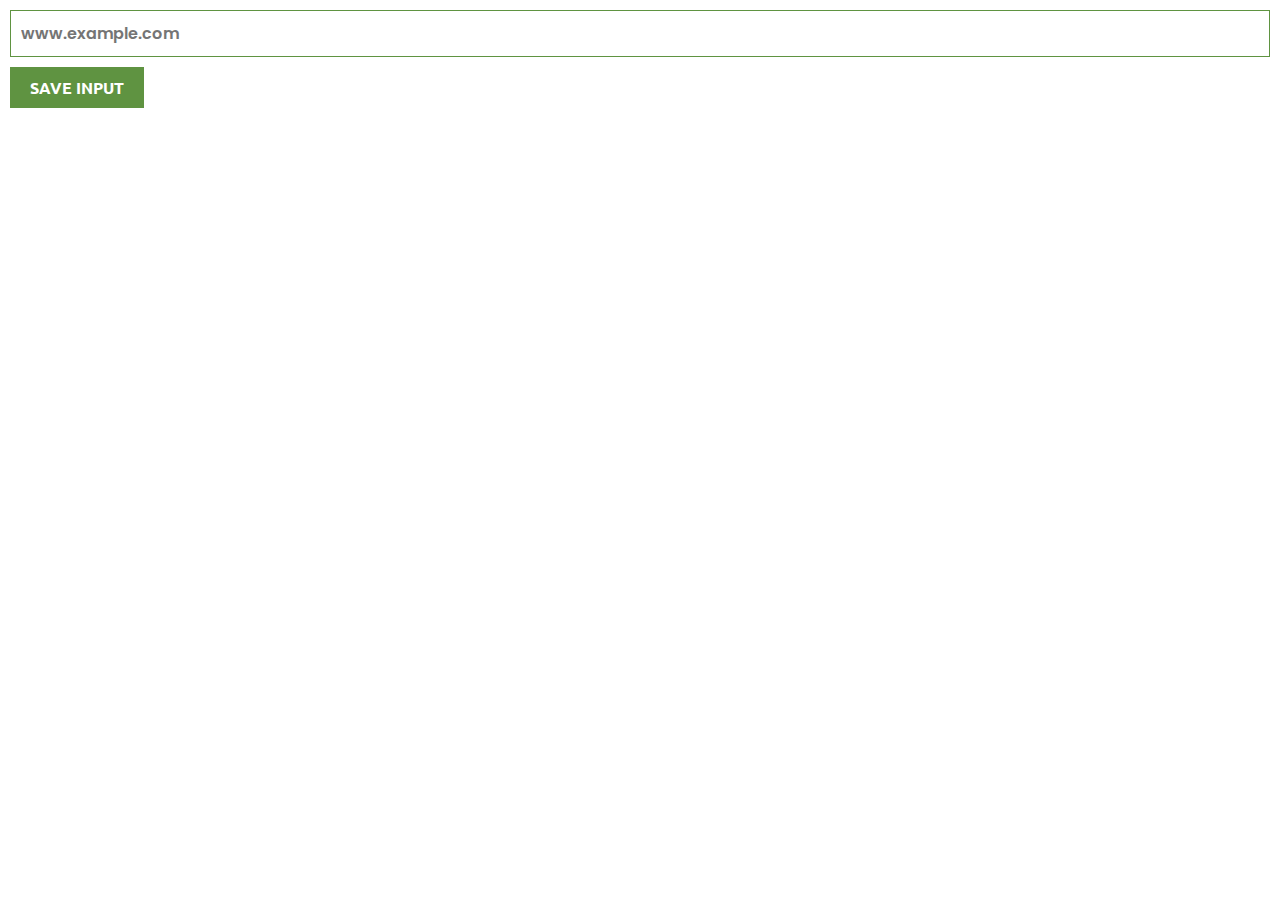
==== index.html @ 5898297e "initial commit" ====
<!DOCTYPE html>
<html lang="en">

<head>
    <meta charset="UTF-8">
    <meta http-equiv="X-UA-Compatible" content="IE=edge">
    <meta name="viewport" content="width=device-width, initial-scale=1.0">
    <title>MycopyURLExtendtion</title>
    <link rel="stylesheet" href="s.css" type="text/css">
    <link rel="icon" href="./images/download.png">
</head>

<body>
    <input type="text" id="input" placeholder="www.example.com">
    <button id="btn-1">Save Input</button>
    <ul id="ulid"></ul>
    <script src="./s.js"></script>
</body>

</html>
---- s.css ----
@import url('https://fonts.googleapis.com/css2?family=Kolker+Brush&family=Poppins:wght@400;500;600;700&family=Ubuntu:wght@400;500;700&display=swap');
body{
    margin: 0px;
    padding: 10px;
    box-sizing: border-box;
    font-family: 'poppins',serif;
    overflow: hidden;
}
input
{
    padding:10px;
    font-size: 1rem;
    font-family:'Poppins',sans-serif;
    border:1px #5f9341 solid; 
    font-weight: 600;
    width: 100%;
    box-sizing: border-box;
}
#btn-1
{
    padding: 10px 20px;
    margin-top: 10px;
    background-color: #5f9341;
    color: #fff;
    font-size: 1em;
    border: none;
    text-transform: uppercase;
    font-weight: 700;
    font-family:'Ubuntu',serif;
}
ul{
    margin-top: 20px;
    padding: 0px;
}
ul li
{
    margin-top: 5px;
    list-style: none;
}
ul li a{
    
    padding: 4px;
    color: #5f9341;
    font-size: 1.5rem;
    font-weight: 400;
    font-family: 'Ubuntu', serif;
}
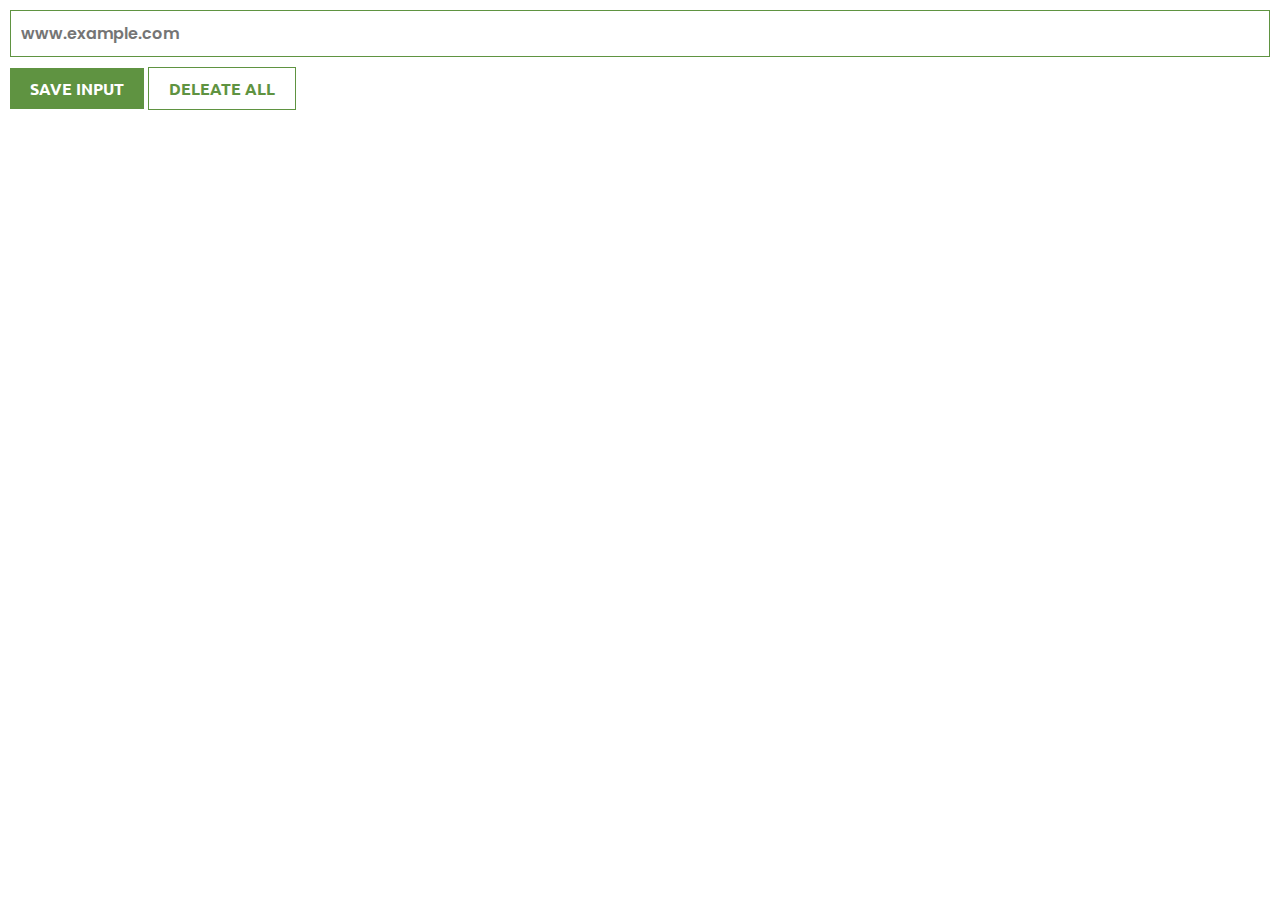
==== commit 18afff4e: "delete btn added" ====
--- a/index.html
+++ b/index.html
@@ -13,6 +13,7 @@
 <body>
     <input type="text" id="input" placeholder="www.example.com">
     <button id="btn-1">Save Input</button>
+    <button id="Delete">deleate all</button>
     <ul id="ulid"></ul>
     <script src="./s.js"></script>
 </body>
--- a/s.css
+++ b/s.css
@@ -1,23 +1,25 @@
 @import url('https://fonts.googleapis.com/css2?family=Kolker+Brush&family=Poppins:wght@400;500;600;700&family=Ubuntu:wght@400;500;700&display=swap');
-body{
+
+body {
     margin: 0px;
     padding: 10px;
     box-sizing: border-box;
-    font-family: 'poppins',serif;
+    font-family: 'poppins', serif;
     overflow: hidden;
+    min-width: 400px;
 }
-input
-{
-    padding:10px;
+
+input {
+    padding: 10px;
     font-size: 1rem;
-    font-family:'Poppins',sans-serif;
-    border:1px #5f9341 solid; 
+    font-family: 'Poppins', sans-serif;
+    border: 1px #5f9341 solid;
     font-weight: 600;
     width: 100%;
     box-sizing: border-box;
 }
-#btn-1
-{
+
+#btn-1 {
     padding: 10px 20px;
     margin-top: 10px;
     background-color: #5f9341;
@@ -26,22 +28,37 @@
     border: none;
     text-transform: uppercase;
     font-weight: 700;
-    font-family:'Ubuntu',serif;
+    font-family: 'Ubuntu', serif;
 }
-ul{
+
+#Delete {
+    padding: 10px 20px;
+    margin-top: 10px;
+    background-color: #fff;
+    color: #5f9341;
+    font-size: 1em;
+    border: none;
+    text-transform: uppercase;
+    font-weight: 700;
+    font-family: 'Ubuntu', serif;
+    border: 1px #5f9341 solid;
+}
+
+ul {
     margin-top: 20px;
     padding: 0px;
 }
-ul li
-{
+
+ul li {
     margin-top: 5px;
     list-style: none;
 }
-ul li a{
-    
+
+ul li a {
+
     padding: 4px;
     color: #5f9341;
     font-size: 1.5rem;
     font-weight: 400;
     font-family: 'Ubuntu', serif;
-}
+}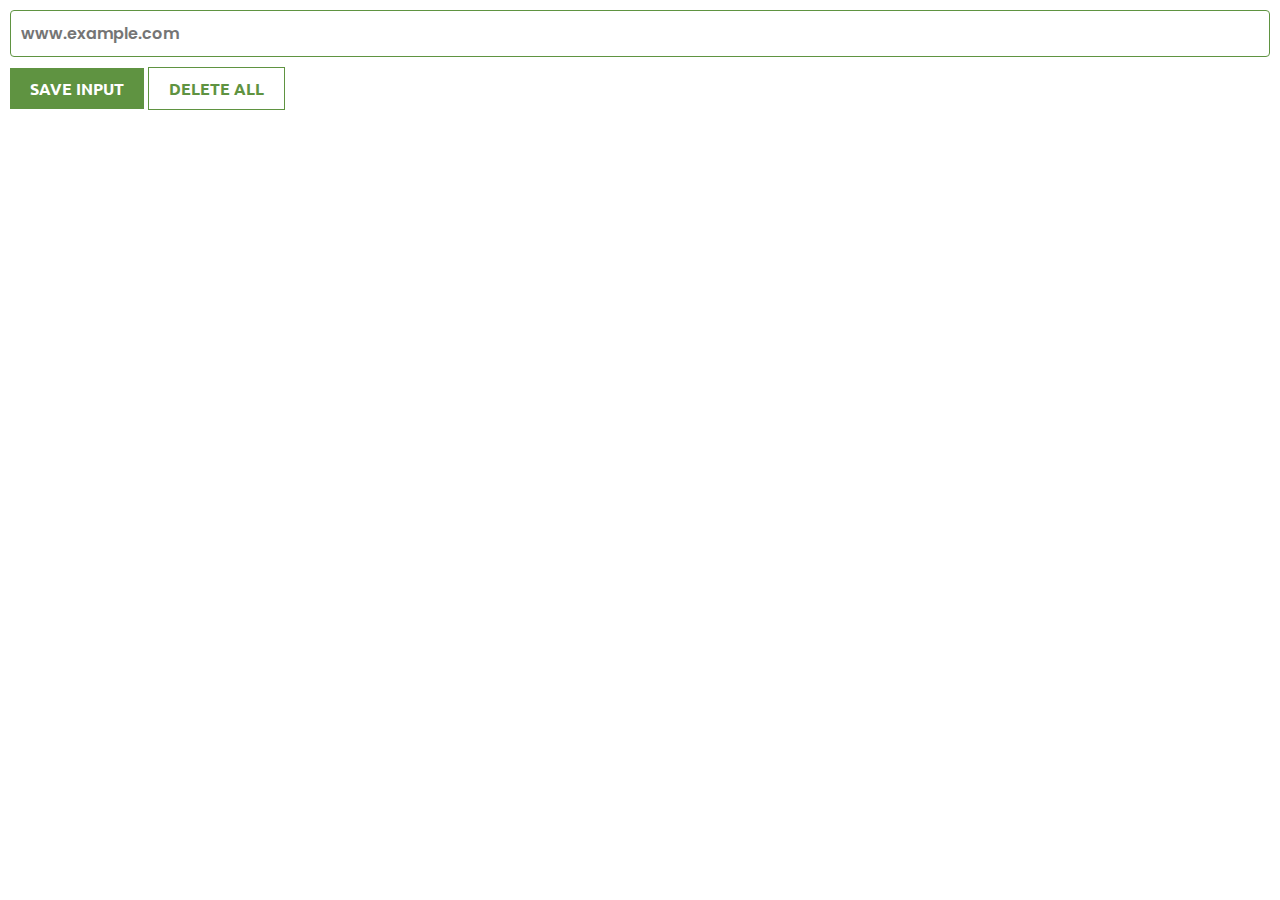
==== commit 99be473a: "initial" ====
--- a/index.html
+++ b/index.html
@@ -13,7 +13,7 @@
 <body>
     <input type="text" id="input" placeholder="www.example.com">
     <button id="btn-1">Save Input</button>
-    <button id="Delete">deleate all</button>
+    <button id="Delete">delete all</button>
     <ul id="ulid"></ul>
     <script src="./s.js"></script>
 </body>
--- a/s.css
+++ b/s.css
@@ -16,7 +16,14 @@
     border: 1px #5f9341 solid;
     font-weight: 600;
     width: 100%;
+    border-radius: 4px;
     box-sizing: border-box;
+}
+
+input:focus {
+    outline: none !important;
+    border: 2px #5f9341 solid;
+    border-radius: 4px;
 }
 
 #btn-1 {
